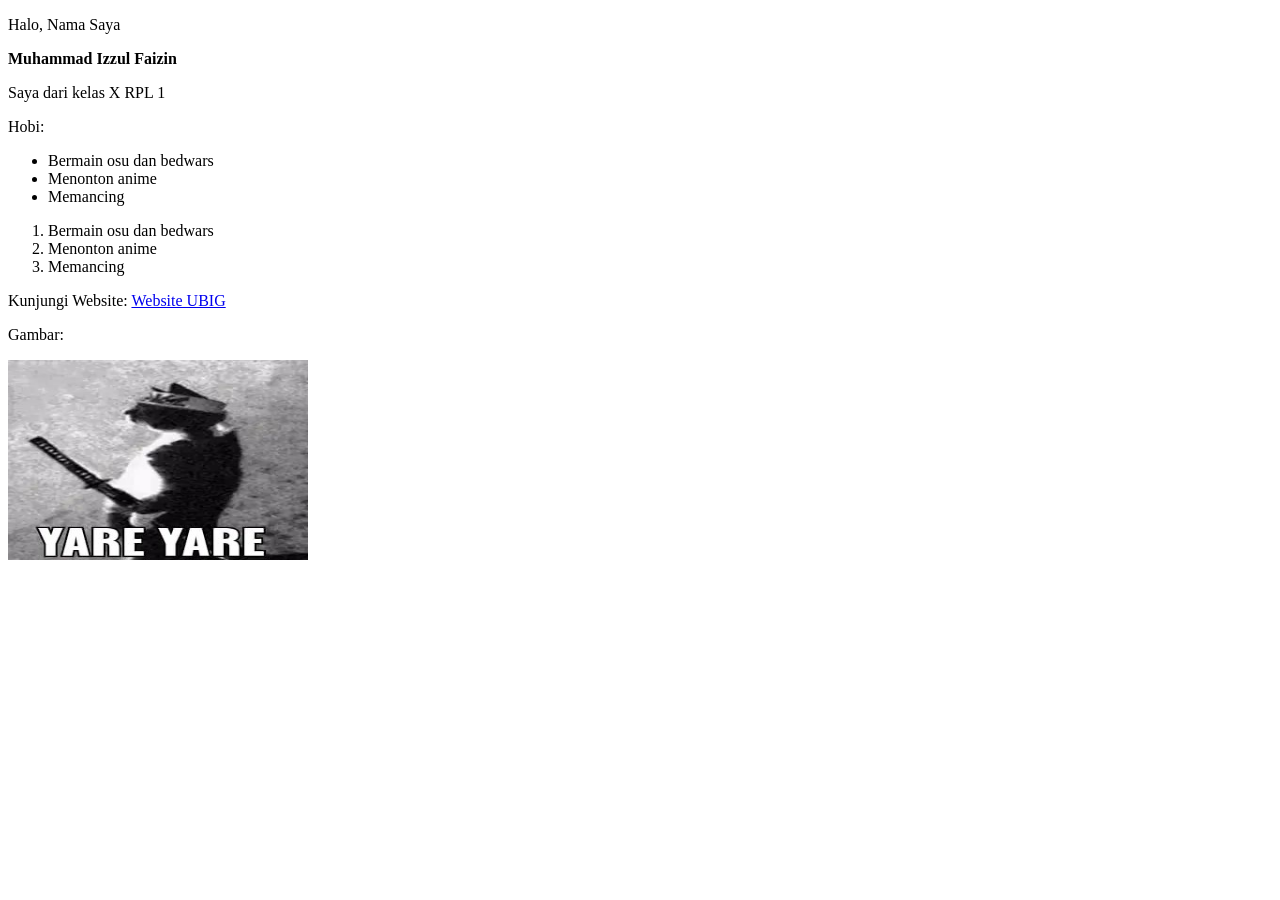
==== index.html @ 2f98ad36 "Modul 1" ====
<!DOCTYPE html>
<html lang="en">
<head>
    <meta charset="UTF-8">
    <meta name="viewport" content="width=device-width, initial-scale=1.0">
    <title>Profil Saya</title>
</head>
<body>
    <p>Halo, Nama Saya</p>
    <strong>Muhammad Izzul Faizin</strong>
    <p>Saya dari kelas X RPL 1</p>

    <p>Hobi:</p>
    <ul>
        <li>Bermain osu dan bedwars</li>
        <li>Menonton anime</li>
        <li>Memancing</li>
    </ul>

    <ol>
        <li>Bermain osu dan bedwars</li>
        <li>Menonton anime</li>
        <li>Memancing</li>
    </ol>

    <p>Kunjungi Website:
        <a href="https://www.ubig.co.id/">Website UBIG</a>
    </p>

    <p>Gambar:</p>
    <img src="download.jpg" alt="Yare Yare Daze" width="300 px" height="200 px">
</body>
</html>
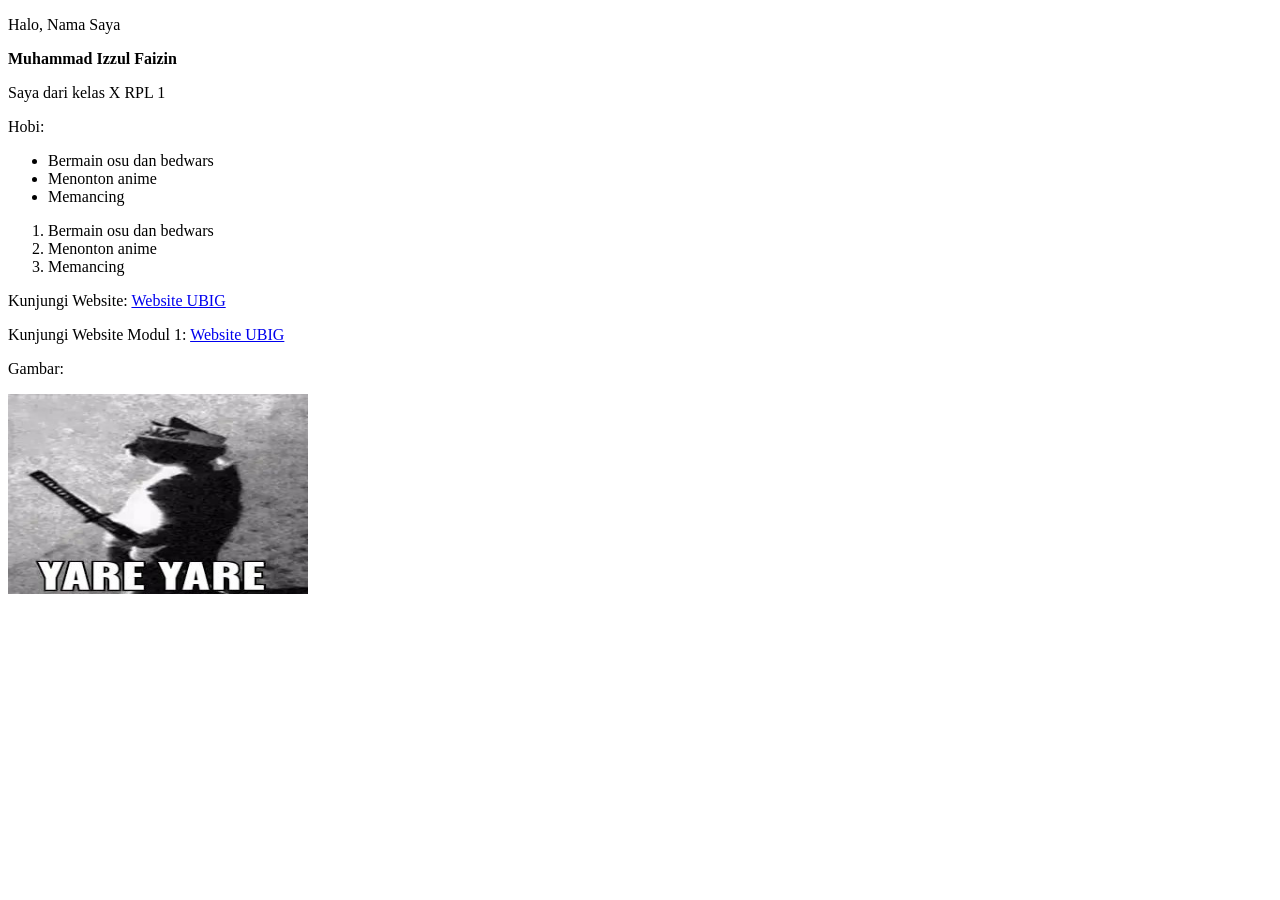
==== commit 99f0deea: "Menambah halaman modul 1" ====
--- a/index.html
+++ b/index.html
@@ -27,6 +27,11 @@
         <a href="https://www.ubig.co.id/">Website UBIG</a>
     </p>
 
+    <p>Kunjungi Website Modul 1:
+        <a href="modul-1.html">Website UBIG</a>
+    </p>
+
+
     <p>Gambar:</p>
     <img src="download.jpg" alt="Yare Yare Daze" width="300 px" height="200 px">
 </body>
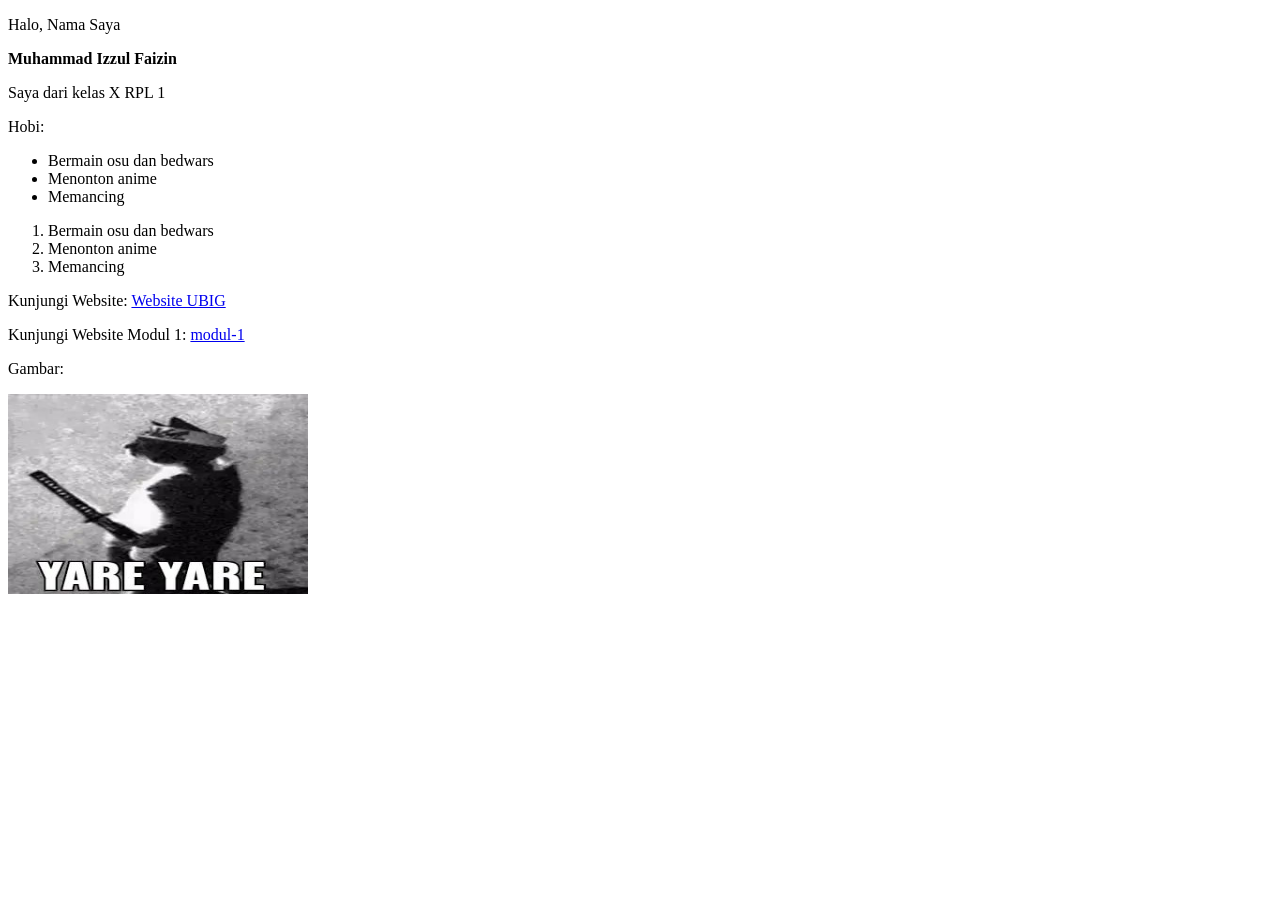
==== commit 30a9fafe: "modul-1" ====
--- a/index.html
+++ b/index.html
@@ -28,7 +28,7 @@
     </p>
 
     <p>Kunjungi Website Modul 1:
-        <a href="modul-1.html">Website UBIG</a>
+        <a href="modul-1.html">modul-1</a>
     </p>
 
 
